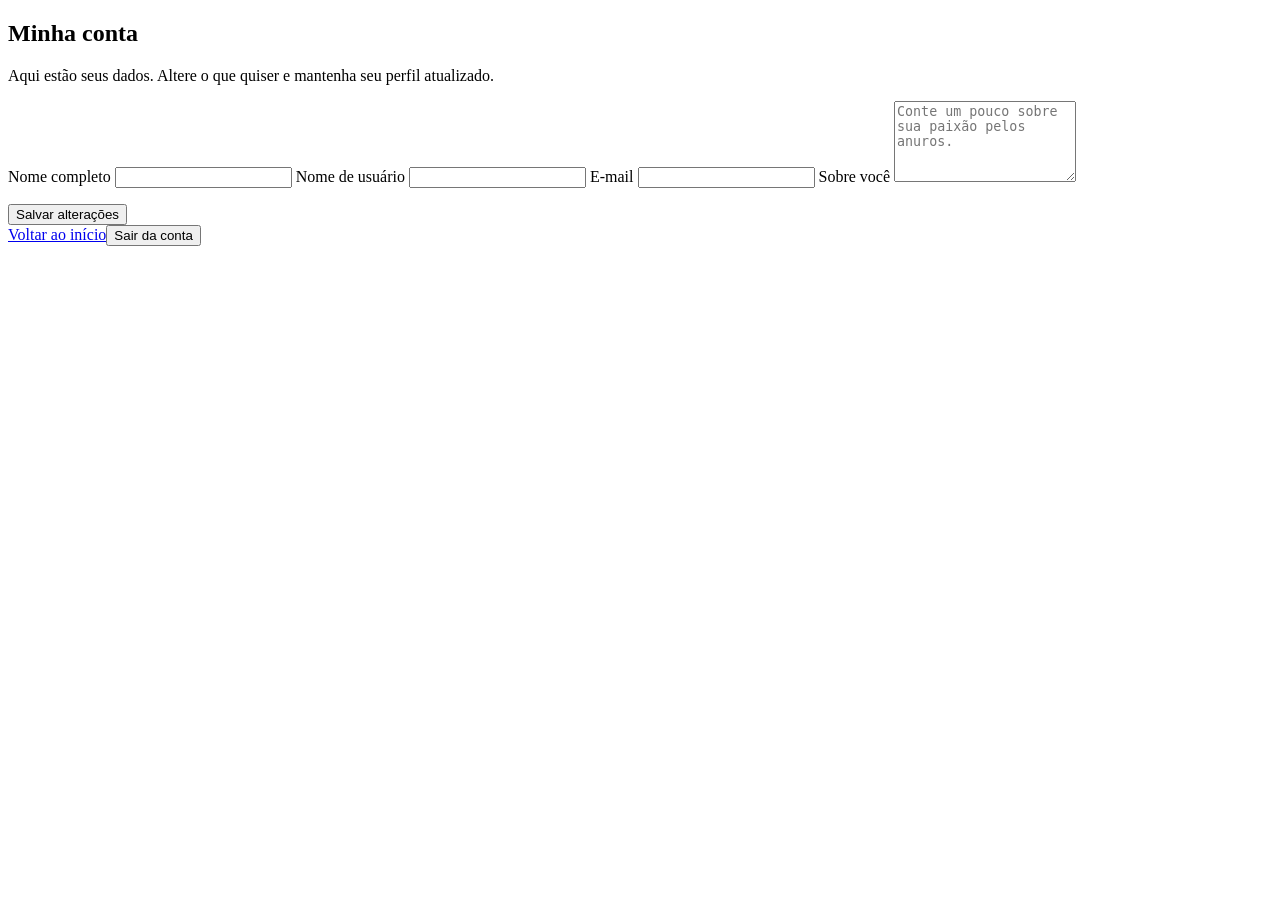
==== src/main/resources/templates/conta.html @ 4d8212d9 "Prototipo do site com Spring Boot" ====
<!DOCTYPE html>
<html lang="pt-BR">

<head>
  <meta charset="UTF-8">
  <meta name="viewport" content="width=device-width, initial-scale=1.0">
  <link rel="stylesheet" href="/css/style.css">
  <script src="/js/components.js" defer></script>
  <script src="/js/script.js" defer></script>
  <title>SapoPédia - Minha conta</title>
</head>

<body class="account-page">
  <site-header></site-header>
  <main>
    <section class="account-panel">
      <h2>Minha conta</h2>
      <p class="account-intro">Aqui estão seus dados. Altere o que quiser e mantenha seu perfil atualizado.</p>
      <form class="account-form" data-form="conta">
        <label for="nome">Nome completo</label>
        <input type="text" id="nome" name="nome" autocomplete="name" required minlength="2">
        <label for="usuario">Nome de usuário</label>
        <input type="text" id="usuario" name="usuario" autocomplete="username" required minlength="3">
        <label for="email">E-mail</label>
        <input type="email" id="email" name="email" autocomplete="email" required>
        <label for="bio">Sobre você</label>
        <textarea id="bio" name="bio" rows="5" maxlength="240"
          placeholder="Conte um pouco sobre sua paixão pelos anuros."></textarea>
        <p class="form-message" role="status"></p>
        <button type="submit">Salvar alterações</button>
      </form>
      <div class="account-actions"><a href="index.html">Voltar ao início</a><button type="button"
          data-action="logout">Sair da conta</button></div>
    </section>
  </main>
  <site-footer></site-footer>
</body>

</html>
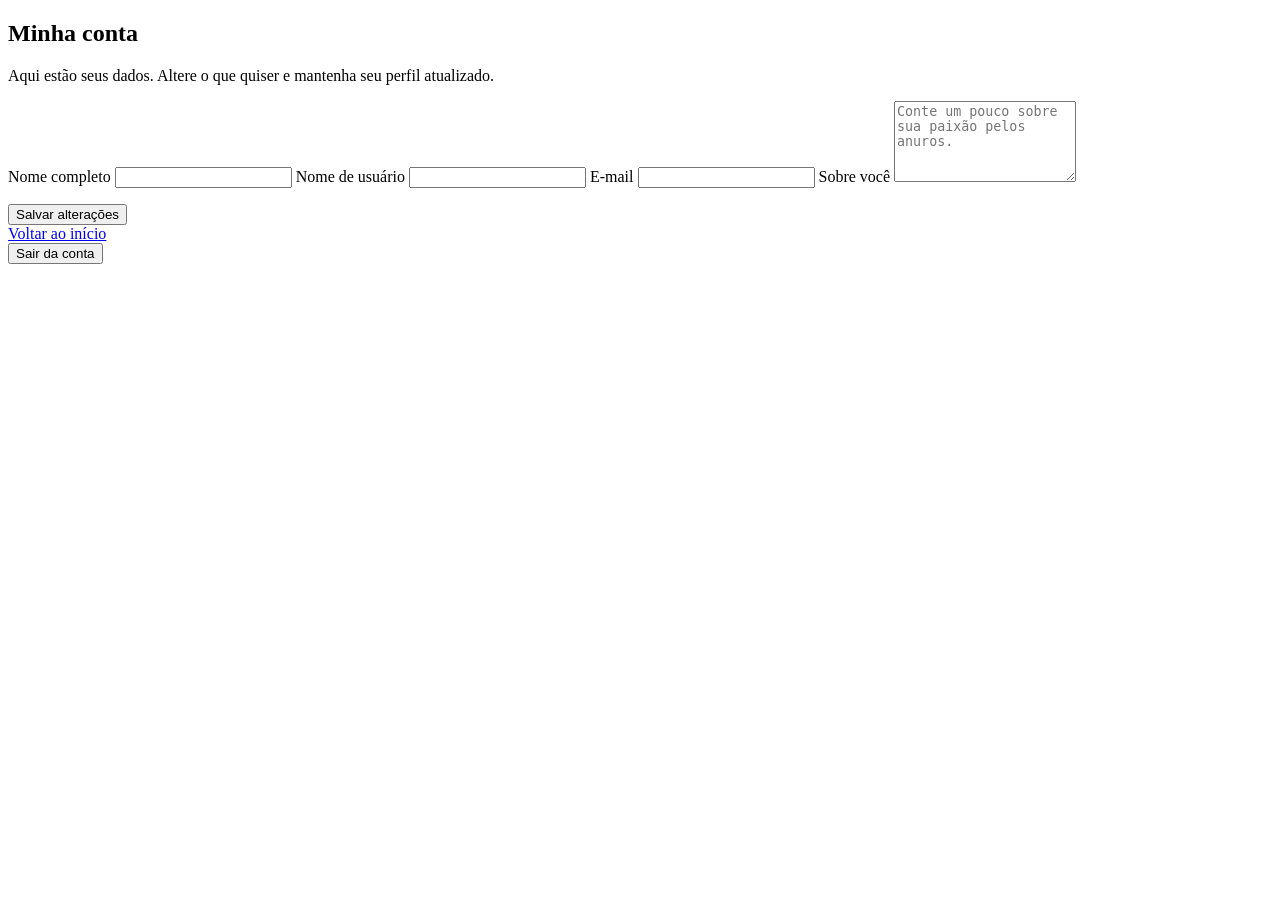
==== commit 566e4ae5: "feat: adicionar autenticação e persistência ao fórum" ====
--- a/src/main/resources/templates/conta.html
+++ b/src/main/resources/templates/conta.html
@@ -11,26 +11,29 @@
 </head>
 
 <body class="account-page">
-  <site-header></site-header>
+  <site-header th:attr="usuario=${usuarioLogado?.username}"></site-header>
   <main>
     <section class="account-panel">
       <h2>Minha conta</h2>
       <p class="account-intro">Aqui estão seus dados. Altere o que quiser e mantenha seu perfil atualizado.</p>
-      <form class="account-form" data-form="conta">
+      <form class="account-form" data-form="conta" th:action="@{/conta}" method="post">
         <label for="nome">Nome completo</label>
-        <input type="text" id="nome" name="nome" autocomplete="name" required minlength="2">
+        <input type="text" id="nome" name="nome" autocomplete="name" required minlength="2" maxlength="100" th:value="${perfil.name}">
         <label for="usuario">Nome de usuário</label>
-        <input type="text" id="usuario" name="usuario" autocomplete="username" required minlength="3">
+        <input type="text" id="usuario" name="usuario" autocomplete="username" required minlength="3" maxlength="50"
+          pattern="[A-Za-z0-9_]+" title="Use apenas letras, números ou _" th:value="${perfil.username}">
         <label for="email">E-mail</label>
-        <input type="email" id="email" name="email" autocomplete="email" required>
+        <input type="email" id="email" name="email" autocomplete="email" required maxlength="100" th:value="${perfil.email}">
         <label for="bio">Sobre você</label>
         <textarea id="bio" name="bio" rows="5" maxlength="240"
-          placeholder="Conte um pouco sobre sua paixão pelos anuros."></textarea>
-        <p class="form-message" role="status"></p>
+          placeholder="Conte um pouco sobre sua paixão pelos anuros." th:text="${perfil.bio}"></textarea>
+        <p class="form-message" role="status" th:if="${erro}" th:text="${erro}"></p>
+        <p class="form-message form-message--success" role="status" th:if="${sucesso}" th:text="${sucesso}"></p>
         <button type="submit">Salvar alterações</button>
       </form>
-      <div class="account-actions"><a href="index.html">Voltar ao início</a><button type="button"
-          data-action="logout">Sair da conta</button></div>
+      <div class="account-actions"><a href="/">Voltar ao início</a>
+        <form th:action="@{/logout}" method="post" data-action="logout"><button type="submit">Sair da conta</button></form>
+      </div>
     </section>
   </main>
   <site-footer></site-footer>
